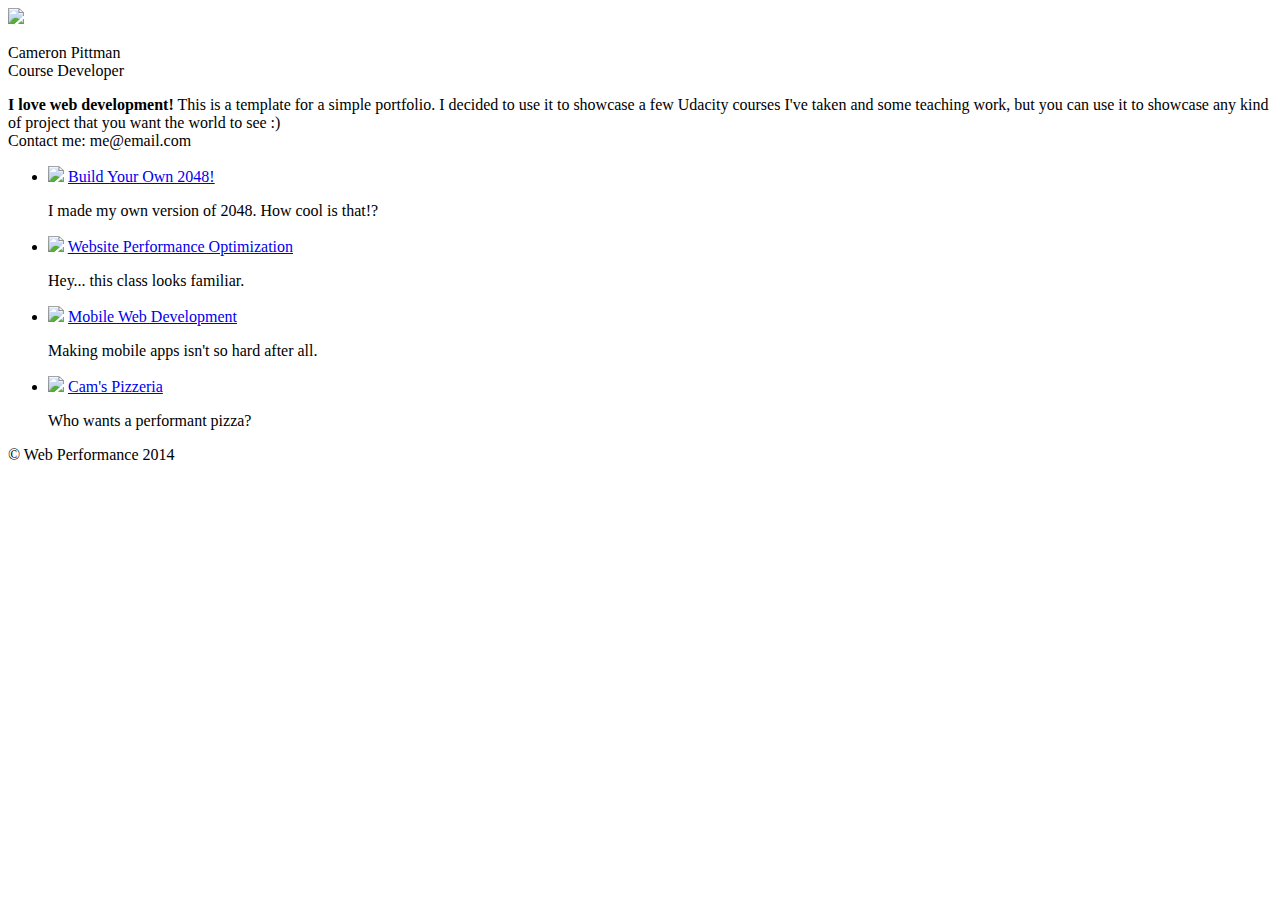
==== index.html @ e3799248 "message" ====
<!DOCTYPE html>
<html lang="en">
  <head>
    <meta charset="utf-8">
    <meta name="viewport" content="width=device-width, initial-scale=1">
    <meta name="description" content=" FILL ME IN ">
    <meta name="author" content=" FILL ME IN ">
    <title>Cameron Pittman: Portfolio 1</title>

    
    <link href="//fonts.googleapis.com/css?family=Open+Sans:400,700" rel="stylesheet">

    <link href="css/style.css" rel="stylesheet">
    <link href="css/print.css" rel="stylesheet" media="print">

    <script>
      (function(w,g){w['GoogleAnalyticsObject']=g;
      w[g]=w[g]||function(){(w[g].q=w[g].q||[]).push(arguments)};w[g].l=1*new Date();})(window,'ga');

      
      ga('create', 'UA-XXXX-Y');
      ga('send', 'pageview');
    </script>
    <script src="http://www.google-analytics.com/analytics.js"></script>
    <script async src="js/perfmatters.js"></script>
  </head>

  <body>
    <header>
      <a href="/"><img src="img/profilepic.jpg"></a>
      <p>Cameron Pittman<br><span>Course Developer</span></p>
    </header>

    <div class="container">
      <div class="hero">
        <strong>I love web development!</strong> This is a template for a simple portfolio. I decided to use it to showcase a few Udacity courses I've taken and some teaching work, but you can use it to showcase any kind of project that you want the world to see :) <br> Contact me: me@email.com
      </div>

      <div class="content">
        <ul>
          <li>
            <img src="https://lh4.ggpht.com/kJEnfqhPvtm4m3EneSZ4fWYGS8lW4YNhEjk6zPkyrQaBUHc-2Y_ElDic99NHI0h-UBLXVbRCjFybFvrWxdk=s100">
            <a href="project-2048.html">Build Your Own 2048!</a>
            <p>I made my own version of 2048. How cool is that!?</p>
          </li>

          <li>
            <img src="https://lh6.ggpht.com/f_0W8h__3G99CWTjnMjD8BUKm7yp2-wJyApLtTwFoFtlal2ULf_JgHIsOQq2NiYfKOdMlXlMHDKNo5XVZLs=s100">
            <a href="project-webperf.html">Website Performance Optimization</a>
            <p>Hey... this class looks familiar.</p>
          </li>

          <li>
            <img src="https://lh5.ggpht.com/IKdCmTWn8a2nMhlwMYzryvzRN5CUZAOBr4tDrEAbszV7TIFe9pRAInA4kkYcgTXwrifJsBEsq1agTueuu-g=s100">
            <a href="project-mobile.html">Mobile Web Development</a>
            <p>Making mobile apps isn't so hard after all.</p>
          </li>

          <li>
            <img style="width: 100px;" src="views/images/pizzeria.jpg">
            <a href="views/pizza.html">Cam's Pizzeria</a>
            <p>Who wants a performant pizza?</p>
          </li>
        </ul>
      </div>

      <footer>
        <p>&copy; Web Performance 2014 <span id="crp-stats"></span></p>
      </footer>
    </div>
  </body>
</html>
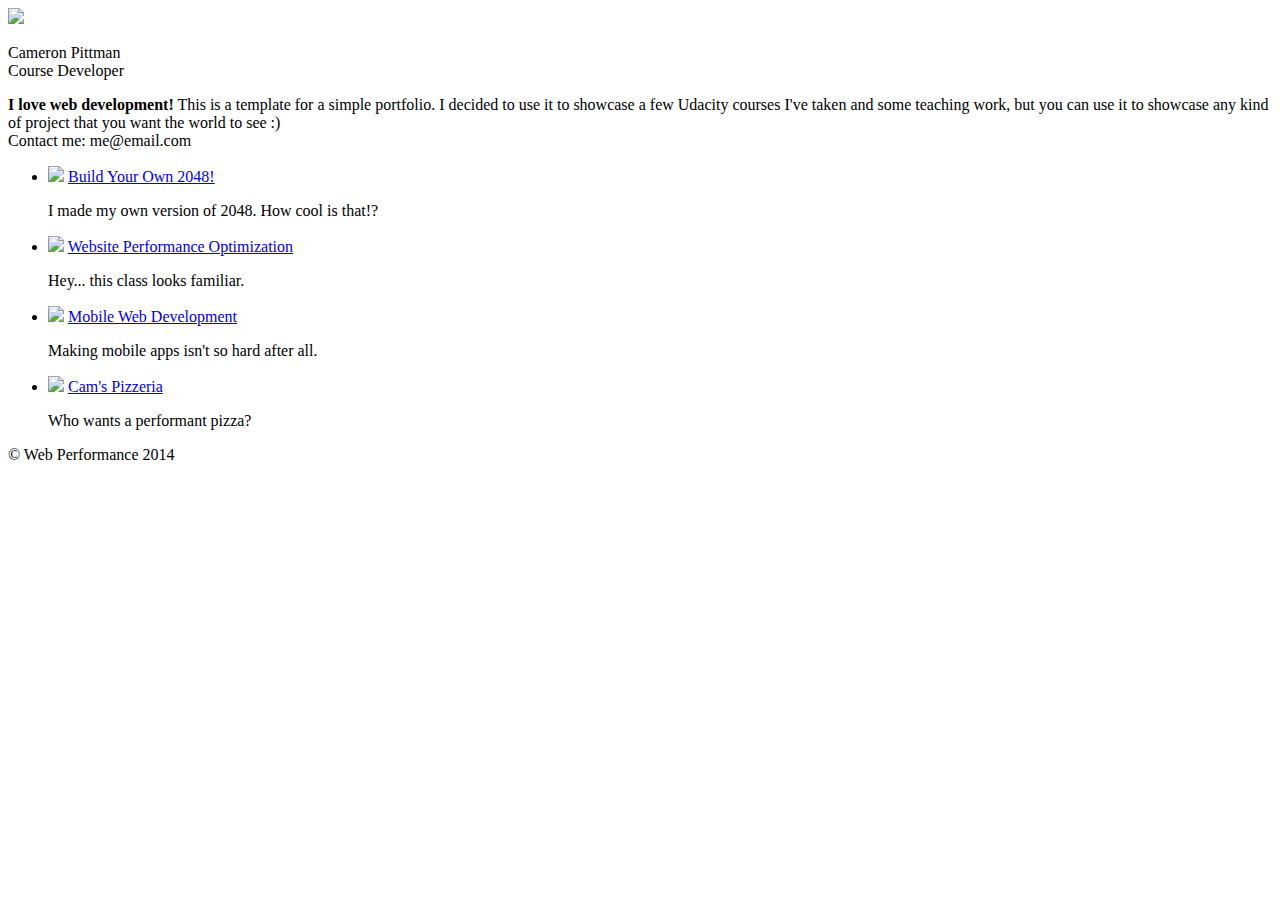
==== commit 5fbce081: "message" ====
--- a/index.html
+++ b/index.html
@@ -11,7 +11,7 @@
     <link href="//fonts.googleapis.com/css?family=Open+Sans:400,700" rel="stylesheet">
 
     <link href="css/style.css" rel="stylesheet">
-    <link href="css/print.css" rel="stylesheet" media="print">
+    
 
     <script>
       (function(w,g){w['GoogleAnalyticsObject']=g;
@@ -24,6 +24,19 @@
     <script src="http://www.google-analytics.com/analytics.js"></script>
     <script async src="js/perfmatters.js"></script>
   </head>
+
+  <style type="text/css">
+    @media print {
+  * { background: transparent !important; color: black !important; text-shadow: none !important; filter:none !important; -ms-filter: none !important; }
+  a, a:visited { color: #444 !important; text-decoration: underline; }
+  a[href]:after { content: " (" attr(href) ")"; }
+  tr, img { page-break-inside: avoid; }
+  img { max-width: 100% !important; }
+  @page { margin: 0.5cm; }
+  p, h2, h3 { orphans: 3; widows: 3; }
+  h2, h3{ page-break-after: avoid; }
+}
+  </style>
 
   <body>
     <header>
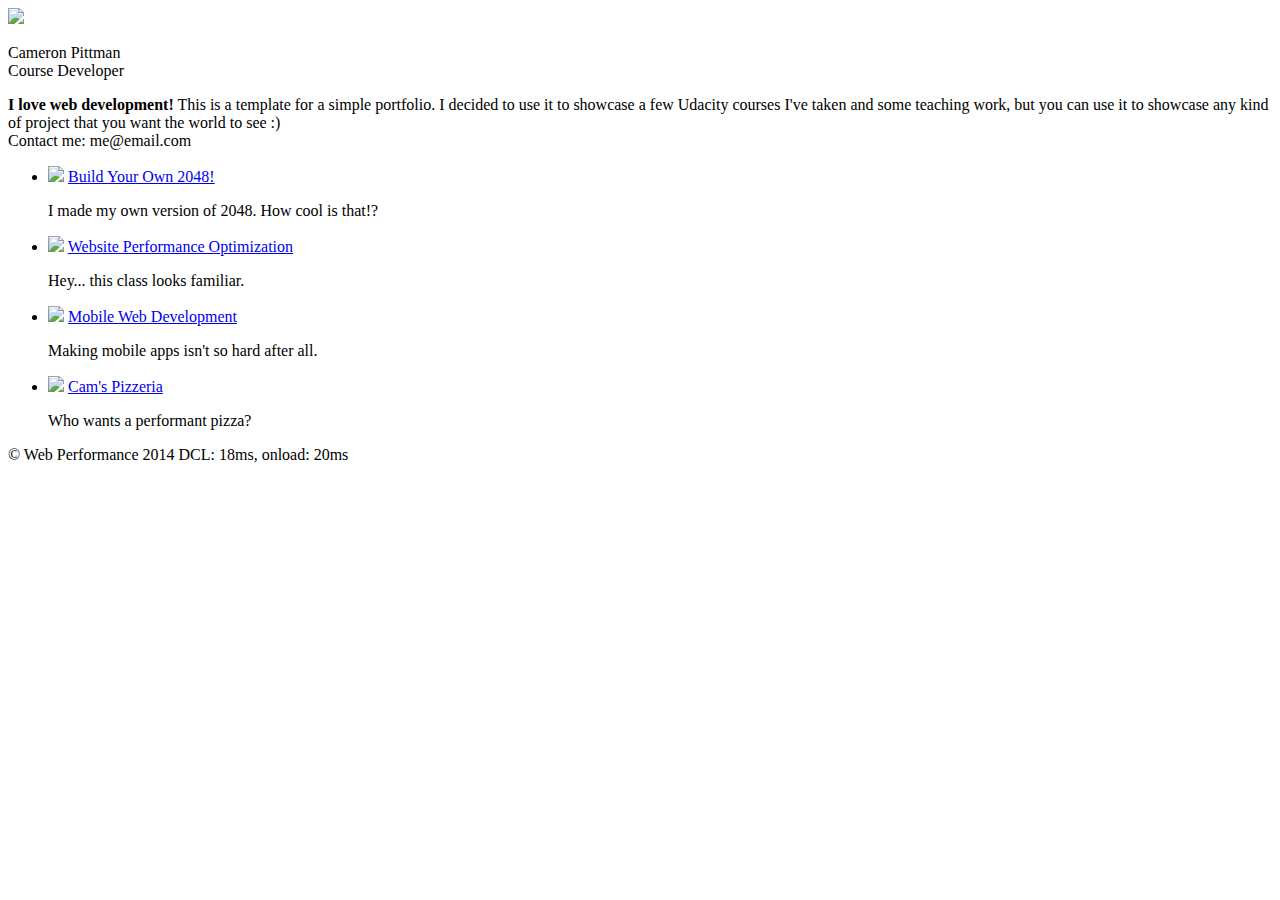
==== commit 8183fd9e: "message" ====
--- a/index.html
+++ b/index.html
@@ -22,7 +22,19 @@
       ga('send', 'pageview');
     </script>
     <script src="http://www.google-analytics.com/analytics.js"></script>
-    <script async src="js/perfmatters.js"></script>
+    <script >
+      function logCRP() {
+  var t = window.performance.timing,
+    dcl = t.domContentLoadedEventStart - t.domLoading,
+    complete = t.domComplete - t.domLoading;
+  var stats = document.getElementById("crp-stats");
+  stats.textContent = 'DCL: ' + dcl + 'ms, onload: ' + complete + 'ms';
+}
+
+window.addEventListener("load", function(event) {
+  logCRP();
+});
+    </script>
   </head>
 
   <style type="text/css">
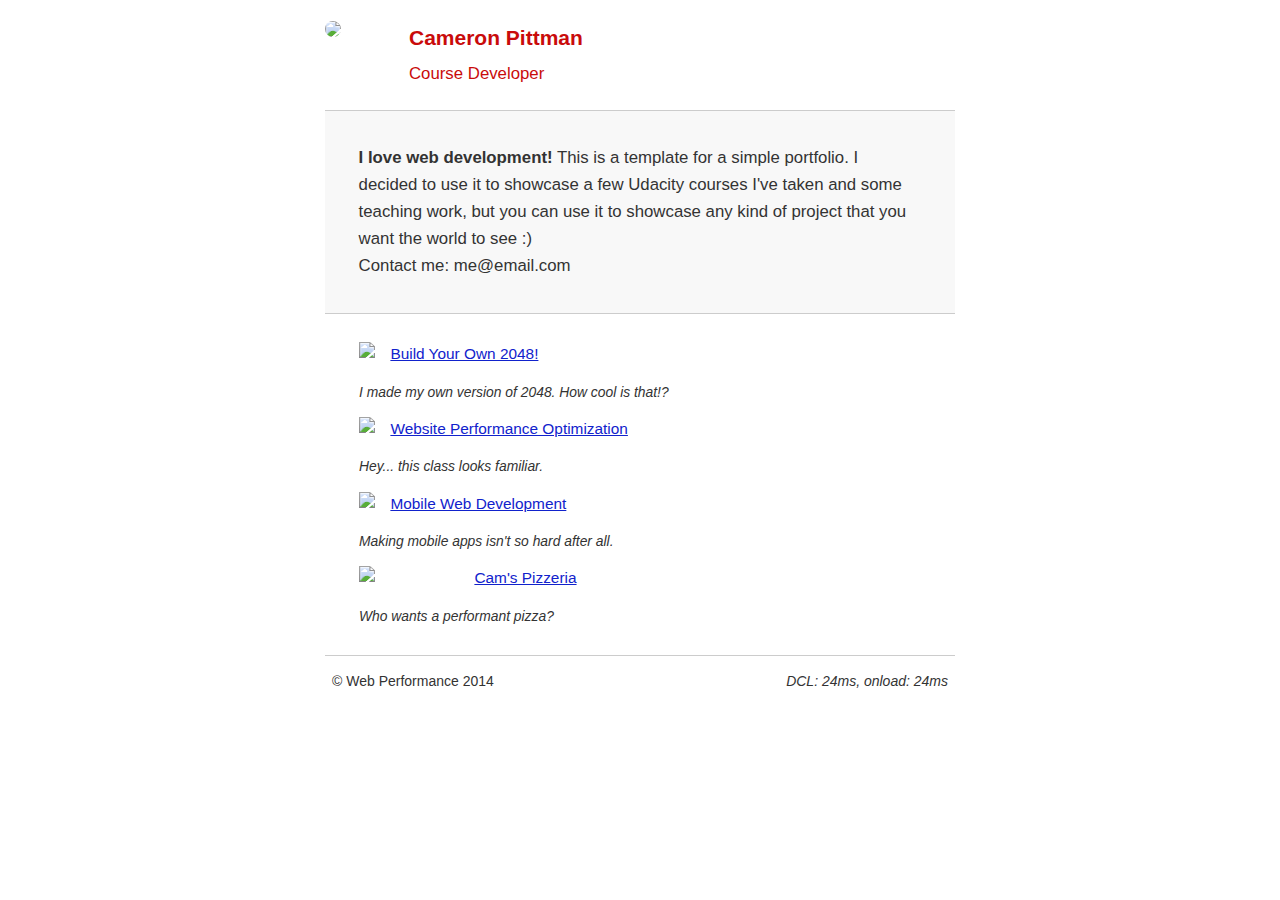
==== commit 1a3efbdb: "message" ====
--- a/index.html
+++ b/index.html
@@ -8,9 +8,9 @@
     <title>Cameron Pittman: Portfolio 1</title>
 
     
-    <link href="//fonts.googleapis.com/css?family=Open+Sans:400,700" rel="stylesheet">
+    
 
-    <link href="css/style.css" rel="stylesheet">
+    
     
 
     <script>
@@ -21,7 +21,7 @@
       ga('create', 'UA-XXXX-Y');
       ga('send', 'pageview');
     </script>
-    <script src="http://www.google-analytics.com/analytics.js"></script>
+    
     <script >
       function logCRP() {
   var t = window.performance.timing,
@@ -35,6 +35,76 @@
   logCRP();
 });
     </script>
+
+    <style type="text/css">
+      html {
+  font-size: 100%;
+  overflow-y: scroll;
+  -webkit-tap-highlight-color: rgba(0,0,0,0);
+  -ms-text-size-adjust: 100%;
+  -webkit-text-size-adjust: none;
+}
+body { margin: 0; font-size: 14px; line-height: 1.61; font-weight: 400; }
+body, button, input, select, textarea { font-family: 'Open Sans', sans-serif; color: #333; }
+
+a { color: #12C; }
+a:visited { color: #61C; }
+a:focus { outline: thin dotted; }
+a:hover, a:active { color: #c00; outline: 0; }
+
+b, strong { font-weight: bold; }
+pre, code { font-family: monospace, monospace; font-size: 1em; }
+ul, ol { margin: 1em 0; padding: 0 0 0 20px; }
+img { border: 0; max-width: 100%; }
+
+body { background: #fff; }
+header, footer, .container { max-width: 45em; margin: 0 auto; }
+
+header { padding: 0 0.5em; color: #C90B0B; }
+header img { border-radius: 40px; float: left; }
+header p { font-size:1.5em; font-weight: bold; padding-left: 4em;}
+header p span { font-size: 0.8em; font-weight: normal;}
+
+.hero { padding: 2em; background-color: #f8f8f8; font-size:1.2em;
+  border-bottom: 1px solid #ccc;
+  border-top: 1px solid #ccc;
+}
+
+.content { padding: 1em 1em; }
+.content li { list-style-type: none; font-size: 1.1em;}
+li img { float:left; padding-right: 1em; }
+li p { font-size: 0.9em; font-style: italic; }
+
+footer {
+  padding: 0 0.5em;
+  border-top: 1px solid #ccc;
+}
+footer span { float: right; font-style: italic; }
+
+/* Smartphones (portrait) */
+@media only screen and (max-width: 480px) {
+  body { font-size: 12px;}
+  header p { padding-left: 4.5em;}
+}
+
+@font-face {
+  font-family: 'Open Sans';
+  font-style: normal;
+  font-weight: 400;
+  src: local('Open Sans'), local('OpenSans'), url(http://fonts.gstatic.com/s/opensans/v13/cJZKeOuBrn4kERxqtaUH3ZBw1xU1rKptJj_0jans920.woff2) format('woff2');
+  unicode-range: U+0000-00FF, U+0131, U+0152-0153, U+02C6, U+02DA, U+02DC, U+2000-206F, U+2074, U+20AC, U+2212, U+2215, U+E0FF, U+EFFD, U+F000;
+}
+
+@font-face {
+  font-family: 'Open Sans';
+  font-style: normal;
+  font-weight: 400;
+  src: local('Open Sans'), local('OpenSans'), url(http://fonts.gstatic.com/s/opensans/v13/u-WUoqrET9fUeobQW7jkRYX0hVgzZQUfRDuZrPvH3D8.woff2) format('woff2');
+  unicode-range: U+0100-024F, U+1E00-1EFF, U+20A0-20AB, U+20AD-20CF, U+2C60-2C7F, U+A720-A7FF;
+}
+
+    </style>
+
   </head>
 
   <style type="text/css">
@@ -94,4 +164,5 @@
       </footer>
     </div>
   </body>
+  <script src="http://www.google-analytics.com/analytics.js"></script>
 </html>
